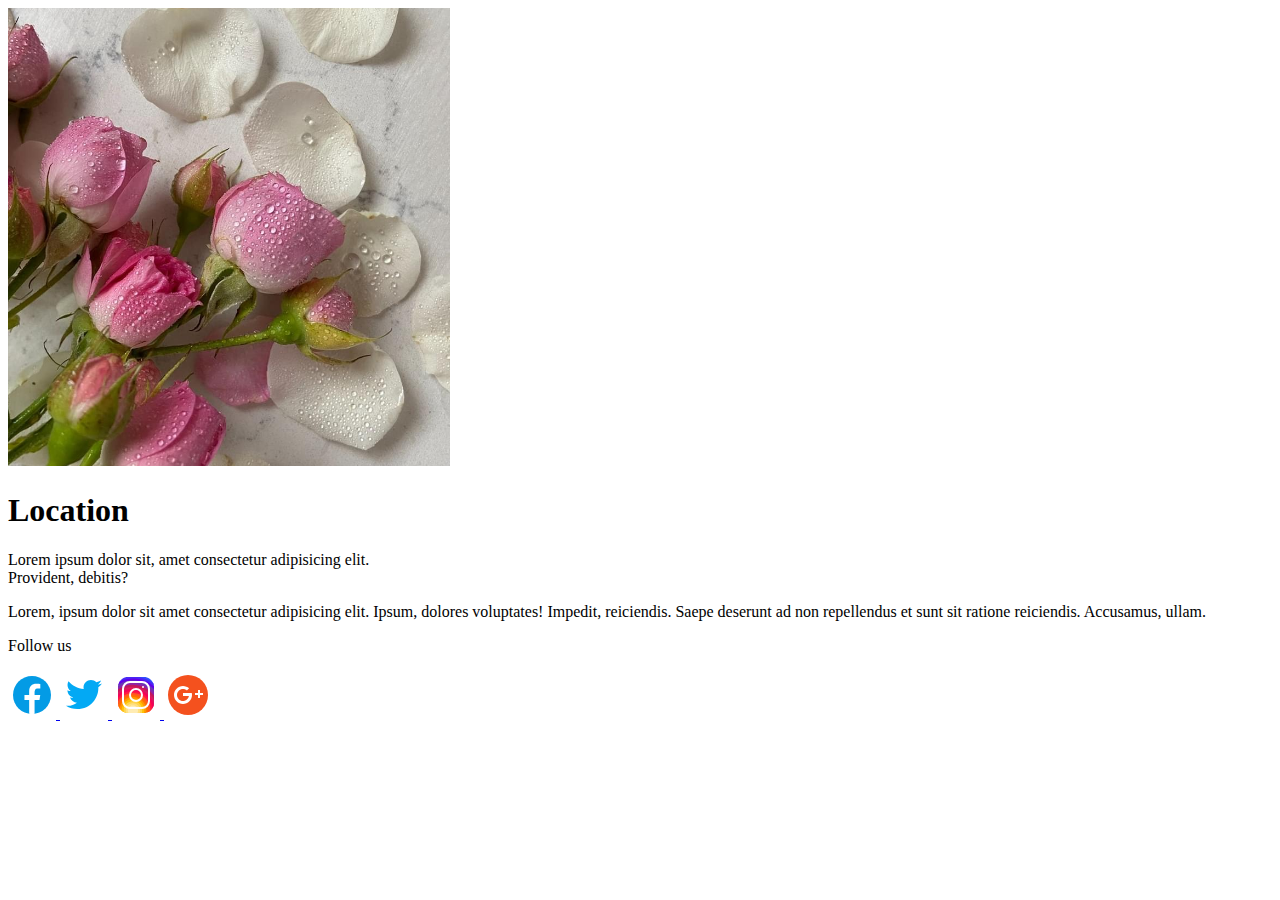
==== src/index.html @ c679a31f "Initial commit" ====
<!DOCTYPE html>
<html lang="en">
  <head>
    <meta charset="UTF-8">
    <title>Webpack Boilerplate Starter Template</title>
    <meta name="description" content="Simple starter webpack 5 project template boilerplate supporting SASS/PostCSS, Babel ES7, browser syncing, code linting. Easy project setup having multiple features and developer friendly tools.">
    <meta name="keywords" content="webpack, webpack-configuration, template, boilerplate, setup, html, css, sass, javascript">
    <meta name="viewport" content="width=device-width, initial-scale=1">
    <meta name="author" content="Plamen Nikolov, WeAreAthlon">
  </head>
  <body class="page-body">
    <img src="images/content/flower.png" alt="Flower Image">
    
    <div class="location">
      <h1 class="header">Location</h1>

      <p class="address">Lorem ipsum dolor sit, amet consectetur adipisicing elit.<br> Provident, debitis?</p>
    </div>
    
    <p class="content">Lorem, ipsum dolor sit amet consectetur adipisicing elit. Ipsum, dolores voluptates! Impedit, reiciendis. Saepe deserunt ad non repellendus et sunt sit ratione reiciendis. Accusamus, ullam.</p>
  
    <p class="header">Follow us</p>
    <p class="social">
      <a href="https://facebook.com" target="_blank">
        <img src="images/content/icons8-facebook.svg" alt="Facebook">
      </a>
      <a href="#">
        <img src="images/content/icons8-twitter.svg" alt="Twitter">
      </a>
      <a href="#">
        <img src="images/content/icons8-instagram.svg" alt="Instagram">
      </a>
      <a href="#">
        <img src="images/content/icons8-google-plus.svg" alt="Google +">
      </a>
    </p>
  </body>
</html
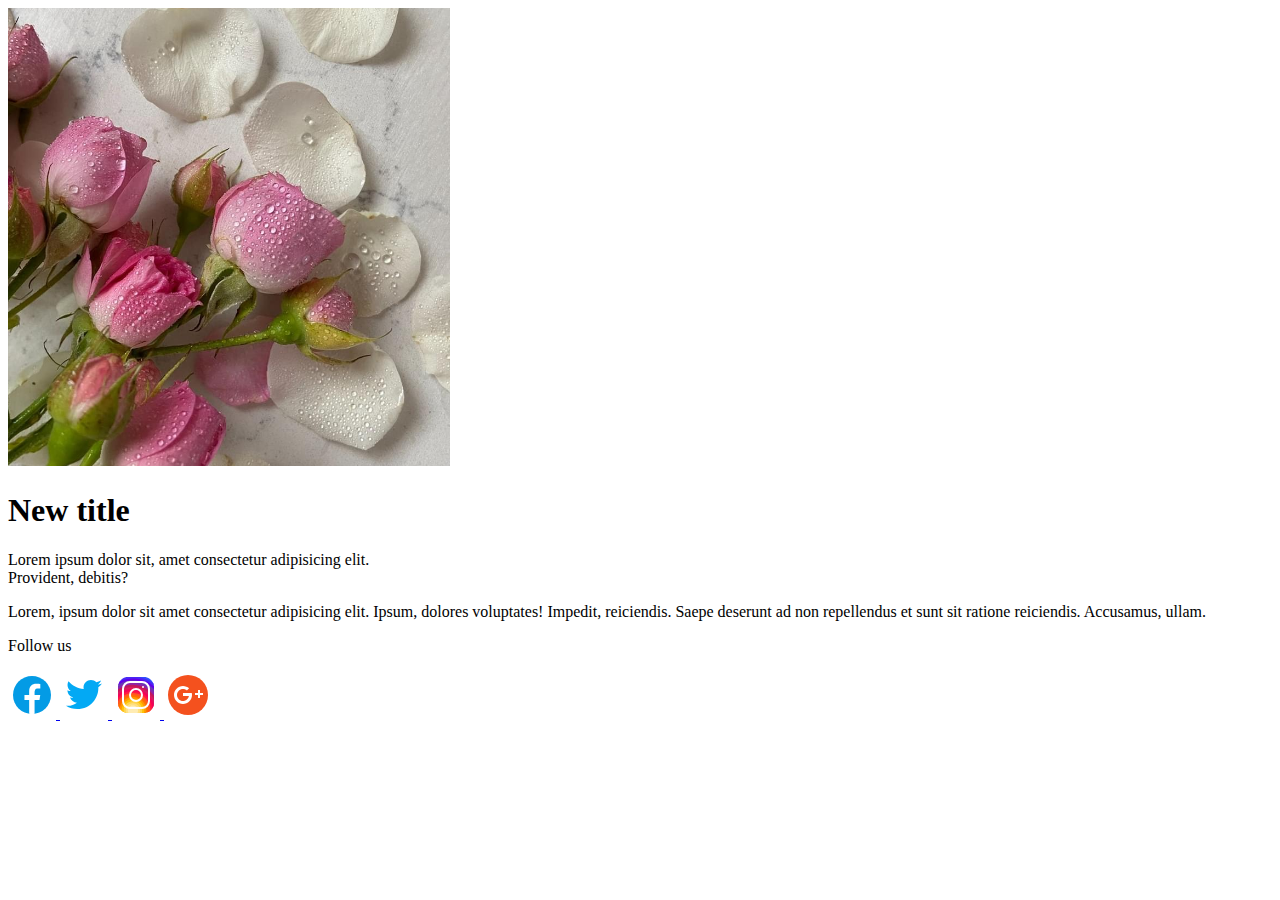
==== commit 0f220a31: "Style changes" ====
--- a/src/index.html
+++ b/src/index.html
@@ -12,7 +12,7 @@
     <img src="images/content/flower.png" alt="Flower Image">
     
     <div class="location">
-      <h1 class="header">Location</h1>
+      <h1 class="header">New title</h1>
 
       <p class="address">Lorem ipsum dolor sit, amet consectetur adipisicing elit.<br> Provident, debitis?</p>
     </div>
